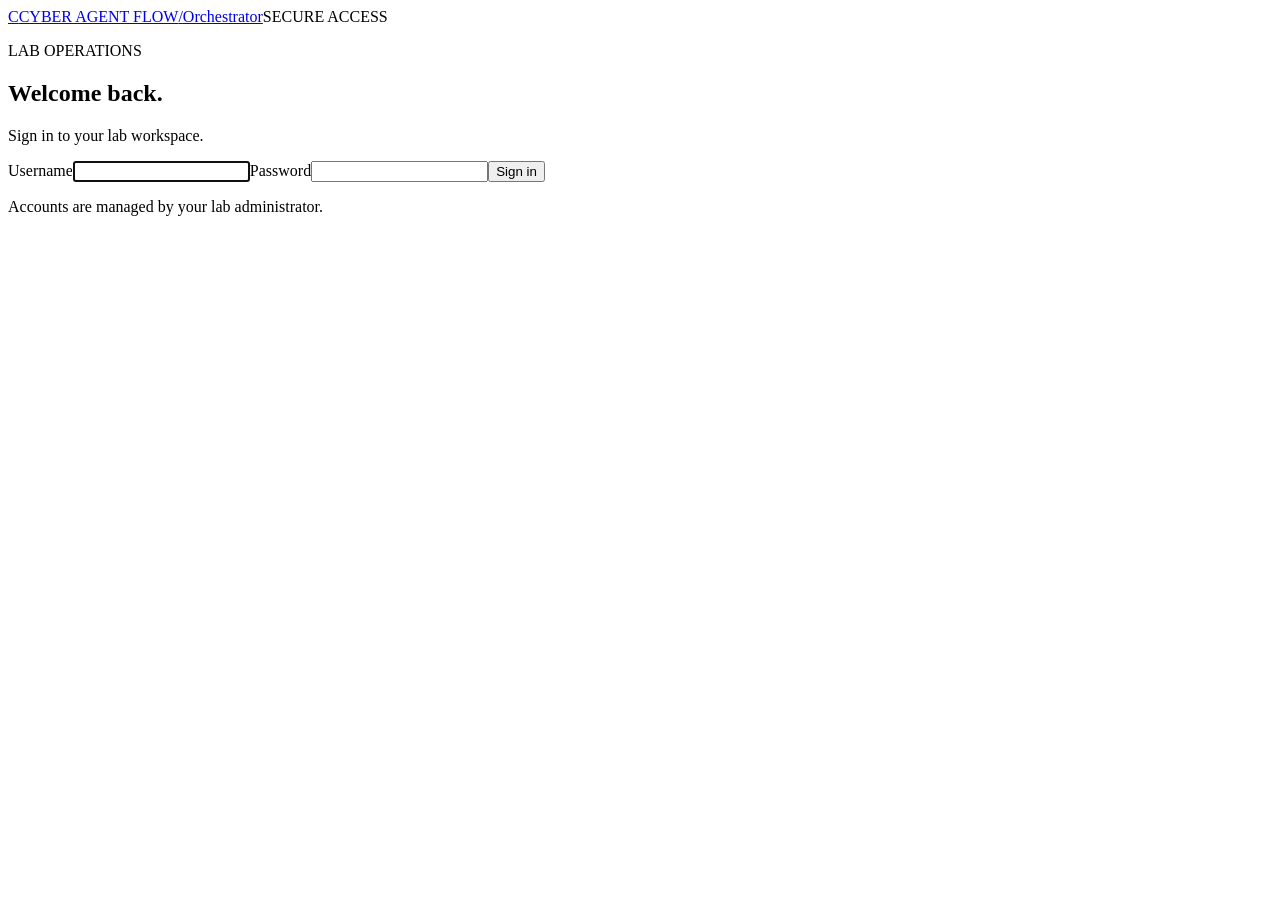
==== cyber_agent_flow_orchestrator/static/login.html @ aa5a0673 "Improved installer and running method" ====
<!doctype html>
<html lang="en"><head><meta charset="utf-8"><meta name="viewport" content="width=device-width,initial-scale=1"><title>Sign in • CAF Orchestrator</title><link rel="stylesheet" href="/style.css"><script src="/login.js" defer></script></head>
<body class="login-page"><header><a class="brand" href="/login"><span class="brand-mark">C</span>CYBER AGENT FLOW<span class="brand-divider">/</span><span class="brand-sub">Orchestrator</span></a><span class="readonly">SECURE ACCESS</span></header>
<main class="login-main"><section class="login-card" aria-labelledby="sign-in-title"><p class="eyebrow">LAB OPERATIONS</p><h1 id="sign-in-title">Welcome back.</h1><p class="intro" id="login-intro">Sign in to your lab workspace.</p><form id="login-form"><label for="username">Username</label><input id="username" name="username" autocomplete="username" maxlength="64" required autofocus><label for="password" id="password-label">Password</label><input id="password" name="password" type="password" autocomplete="current-password" maxlength="1024" required><div id="otp-section" hidden><label for="otp" id="otp-label">One-time code (if required by your realm)</label><input id="otp" name="otp" type="text" autocomplete="one-time-code" maxlength="128"></div><div id="login-error" class="notice" role="alert" hidden></div><button type="submit" id="sign-in">Sign in</button><button type="button" id="restart-login" hidden>Start over</button></form><p class="login-note" id="login-note">Accounts are managed by your lab administrator.</p></section></main></body></html>
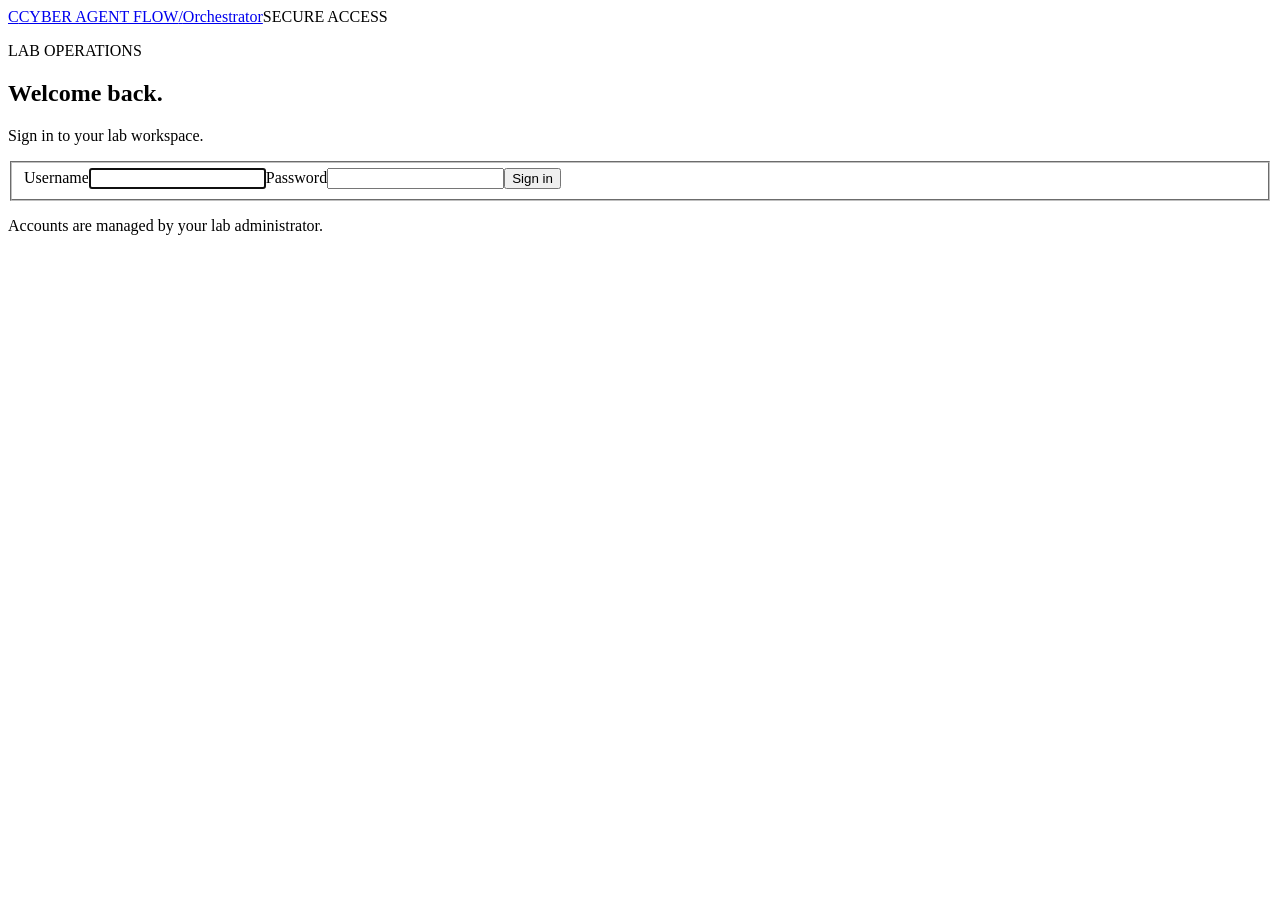
==== commit 4c88cd5d: "Lock WebUI requests and show measured loading progress" ====
--- a/cyber_agent_flow_orchestrator/static/login.html
+++ b/cyber_agent_flow_orchestrator/static/login.html
@@ -1,4 +1,4 @@
 <!doctype html>
 <html lang="en"><head><meta charset="utf-8"><meta name="viewport" content="width=device-width,initial-scale=1"><title>Sign in • CAF Orchestrator</title><link rel="stylesheet" href="/style.css"><script src="/login.js" defer></script></head>
 <body class="login-page"><header><a class="brand" href="/login"><span class="brand-mark">C</span>CYBER AGENT FLOW<span class="brand-divider">/</span><span class="brand-sub">Orchestrator</span></a><span class="readonly">SECURE ACCESS</span></header>
-<main class="login-main"><section class="login-card" aria-labelledby="sign-in-title"><p class="eyebrow">LAB OPERATIONS</p><h1 id="sign-in-title">Welcome back.</h1><p class="intro" id="login-intro">Sign in to your lab workspace.</p><form id="login-form"><label for="username">Username</label><input id="username" name="username" autocomplete="username" maxlength="64" required autofocus><label for="password" id="password-label">Password</label><input id="password" name="password" type="password" autocomplete="current-password" maxlength="1024" required><div id="otp-section" hidden><label for="otp" id="otp-label">One-time code (if required by your realm)</label><input id="otp" name="otp" type="text" autocomplete="one-time-code" maxlength="128"></div><div id="login-error" class="notice" role="alert" hidden></div><button type="submit" id="sign-in">Sign in</button><button type="button" id="restart-login" hidden>Start over</button></form><p class="login-note" id="login-note">Accounts are managed by your lab administrator.</p></section></main></body></html>
+<main class="login-main"><section class="login-card" aria-labelledby="sign-in-title"><p class="eyebrow">LAB OPERATIONS</p><h1 id="sign-in-title">Welcome back.</h1><p class="intro" id="login-intro">Sign in to your lab workspace.</p><div id="login-status" class="loading-status" role="status" aria-live="polite" hidden><span id="login-status-label"></span><progress aria-label="Sign-in progress"></progress></div><form id="login-form"><fieldset id="login-controls" class="workspace-controls"><label for="username">Username</label><input id="username" name="username" autocomplete="username" maxlength="64" required autofocus><label for="password" id="password-label">Password</label><input id="password" name="password" type="password" autocomplete="current-password" maxlength="1024" required><div id="otp-section" hidden><label for="otp" id="otp-label">One-time code (if required by your realm)</label><input id="otp" name="otp" type="text" autocomplete="one-time-code" maxlength="128"></div><div id="login-error" class="notice" role="alert" hidden></div><button type="submit" id="sign-in">Sign in</button><button type="button" id="restart-login" hidden>Start over</button></fieldset></form><p class="login-note" id="login-note">Accounts are managed by your lab administrator.</p></section></main></body></html>
